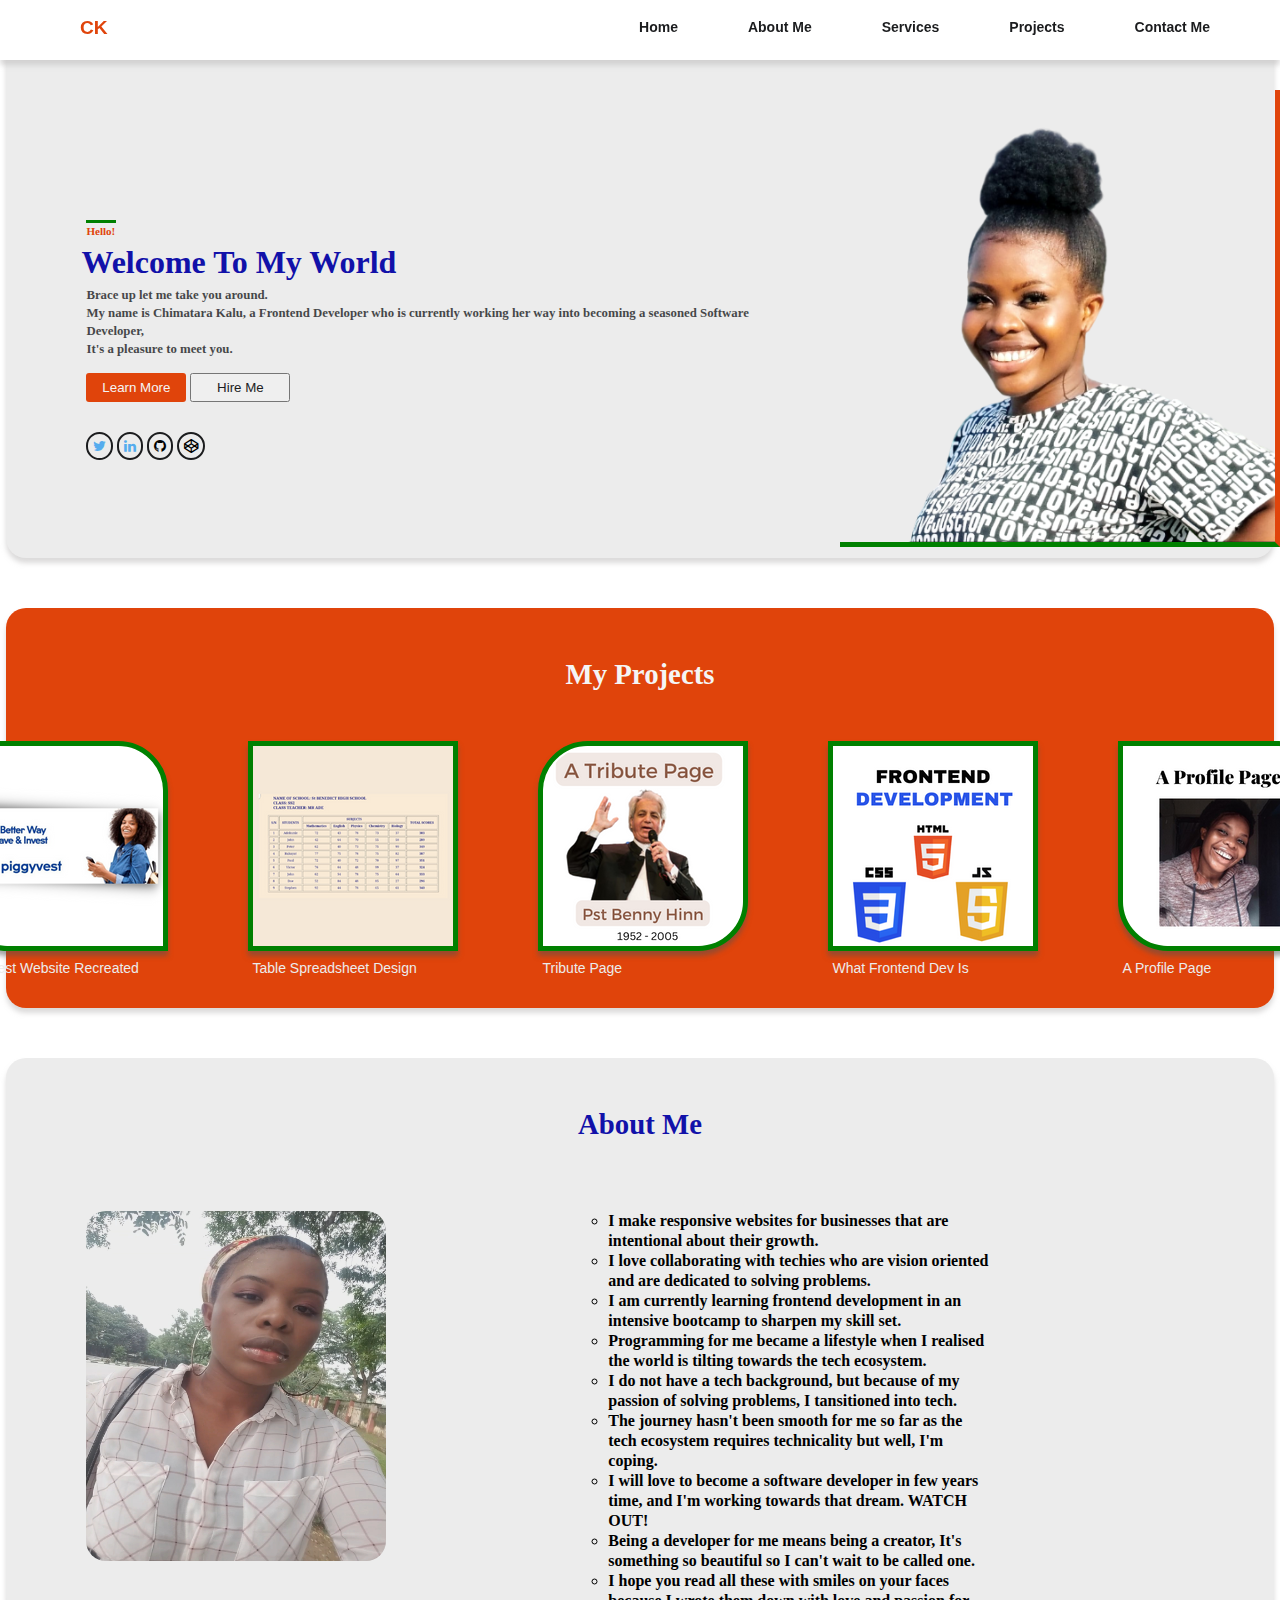
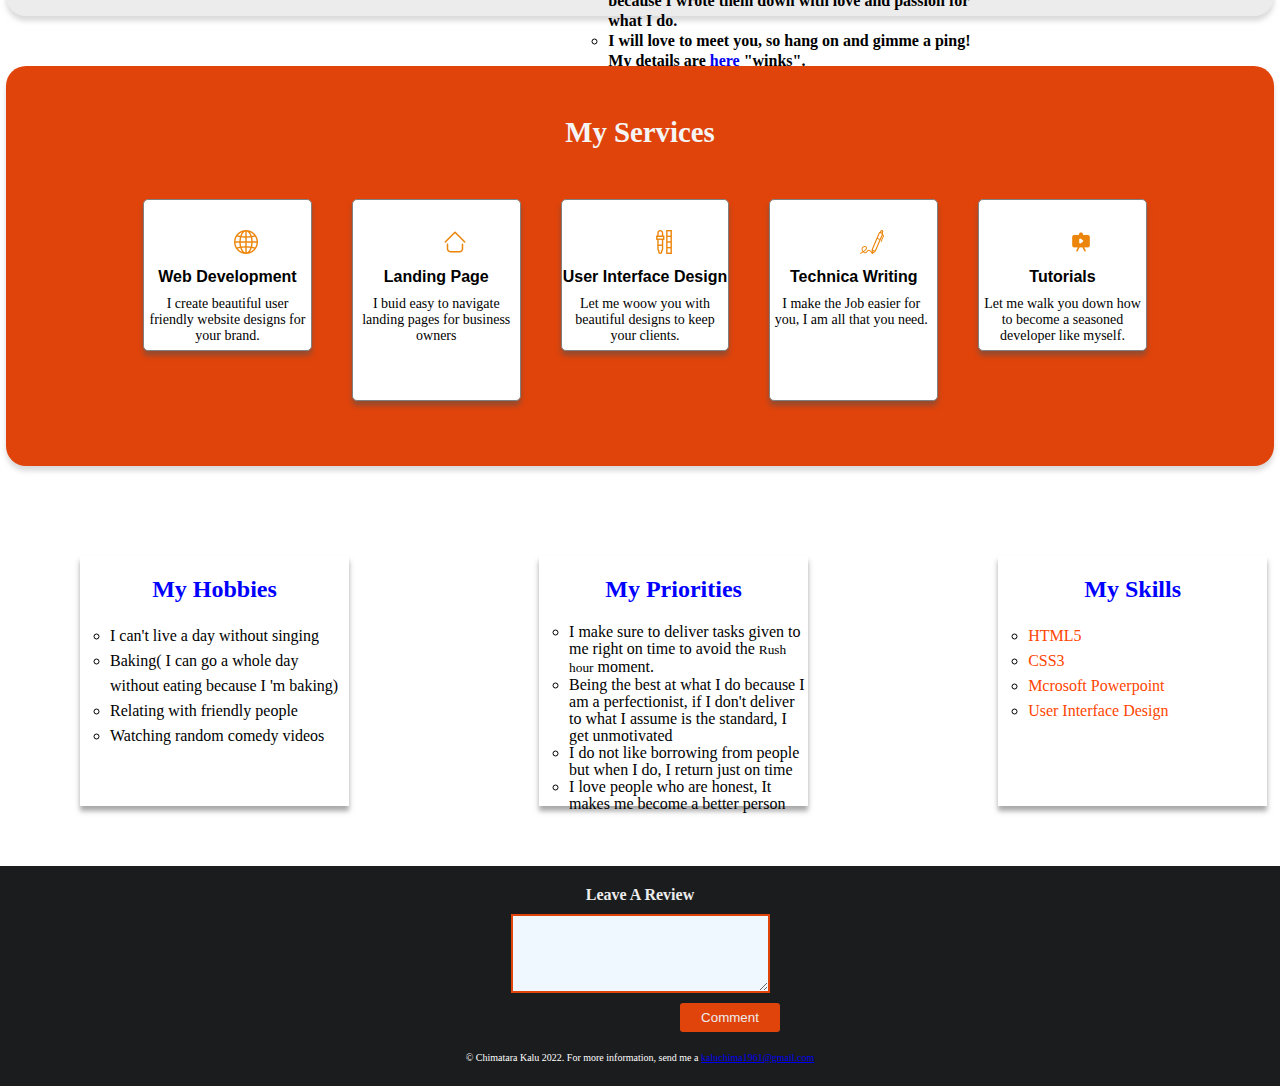
==== comment.html @ 83bdddf0 "initial commit" ====
<!DOCTYPE html>
<html lang="en">
<head>
    <meta charset="UTF-8">
    <meta http-equiv="X-UA-Compatible" content="IE=edge">
    <meta name="viewport" content="width=device-width, initial-scale=1.0">
    <title>My Portfolio</title>
    <link rel="stylesheet" href="style.css">
    <link rel="stylesheet" href="https://cdnjs.cloudflare.com/ajax/libs/font-awesome/4.7.0/css/font-awesome.min.css">
</head>
<body>
    <!-- NOTE THIS PORTFOLIO IS NOT MOBILE RESPONSIVE -->
    <!-- NAVIGATION BAR -->

    <header>
        <div class="navbar">
               <h1>CK</h1>
                   <ul>  
                           <li> <a href="home.html">Home</a></li>
                           <li> <a href="#section3">About Me</a></li>
                            <li> <a href="#section4">Services</a></li> 
                            <li><a href="#section2">Projects</a></li> 
                            <li><a href="contact.html" target="_blank">Contact Me</a></li> 
                   </ul>
       </div>          
</header> 

<main>
     <section id="section1">
          <div class="introduction">
               <div class="myname">
                        <div class="line"></div>
                               <h5> <small> Hello!</small></h5>
                               <h2>Welcome To My World </h2>
                                      <p> Brace up let me take you around. <br>
                                               My name is <span>Chimatara Kalu,</span> a Frontend Developer
                                                who is currently  working her way into becoming a seasoned <span>Software Developer,  </span>
                                    <br> It's  a pleasure to meet you.</p>
                                    <button class="button1"> <a href="#section4">Learn More</a> </button>
                                     <button class="button2"> <a href="contact.html">Hire Me</a> </button>
                          <!-- ICONS -->
                            <div class="icons">
                                    <div class="allicons">
                                 <a href="https://twitter.com/taras_collectn" class="fa fa-twitter" style="color: #55ACEE; margin-left: 80px;"></a>
                                  <a href="https://www.linkedin.com/in/chimatara-kalu-32838a236" class="fa fa-linkedin" style="color: #55ACEE;"></a>
                                <a href="https://github.com/Chimatara" class="fa fa-github" style="color: black;"></a>
                                <a href="https://codepen.io/chimatara" class=" fa fa-codepen" style="color: black;"></a>
                              </div>
                        </div>
             </div>
             <div class="myimage">
               <img src="Assets/IMG-20220518-WA0029-removebg-preview.png" alt="">
             </div>
          </div>
   </section>
   <!-- MY PROJECTS -->
   <section id="section2">
               <div class="project">
                               <h3>My Projects</h3>
                   <div class="project-type">
                               <div class="project1">
                                      <a href="https://tara-piggyvestwebby.netlify.app/"><img src="Assets/Untitled design (1).png" alt="Piggvest Website"></a>
                                        <figcaption>Piggvest Website Recreated</figcaption>
                               </div>
                               <div class="project2">
                                        <a href="https://codepen.io/chimatara/pen/gOzdgQM"> <img src="Assets/Untitled design.png" alt="Table"> </a>
                                        <figcaption>Table Spreadsheet Design</figcaption>
                               </div>
                                <div class="project3">
                                       <a href="https://codepen.io/chimatara/pen/YzLOErm"> <img src="Assets/A Tribute Page.png" alt="Tribute Page"> </a>
                                       <figcaption>Tribute Page</figcaption>
                                </div>
                                <div class="project4">
                                              <a href="https://codepen.io/chimatara/pen/xxjYWJd"> <img src="Assets/FRONTEND.png" alt="Image"> </a>
                                              <figcaption>What Frontend Dev Is</figcaption>
                                </div>
                                <div class="project5">
                                            <a href="https://codepen.io/chimatara/pen/LYmJOQv"> <img src="Assets/A Profile Page.png" alt="Profile Image"> </a>
                                            <figcaption>A Profile Page</figcaption>
                                </div>
                      </div>
                   </div>
   </section>
   <!-- ABOUT ME -->
   <section id="section3">
            <div class="about">
                           <h3>About Me</h3>
                <div class="contain">
                 <div class="aboutme">
                           <img src="Assets/20210801_092351_capture(0)" alt="Chimatara Kalu">
                 </div>
                 <div class="my-img">
                            <ul>
                                <li>I make responsive websites for businesses that are intentional about their growth.</li>
                                <li>I love collaborating with techies who are vision oriented and are dedicated to solving problems.</li>
                                <li>I am currently learning frontend development in an intensive bootcamp to sharpen my skill set.</li>
                                <li>Programming for me became a lifestyle when I realised the world is tilting towards the tech ecosystem.</li>
                                <li> I do not have a tech background, but because of my passion of solving problems, I tansitioned into tech.</li>
                                <li>The journey hasn't been smooth for me so far as  the tech ecosystem requires technicality but well, I'm coping.</li>
                                <li>I will love to become a software developer in few years time, and I'm working towards that dream. WATCH OUT!</li>
                                <li>Being a developer for me means being a creator, It's something so beautiful so I can't wait to be called one.</li>
                                <li>I hope you read all these with smiles on your faces because I wrote them down with love and passion for what I do.</li>
                                <li>I will love to meet you, so hang on and gimme a ping!  My details are <a href="#contactme">here</a> "winks".</li>
                            </ul>
                    </div>
            </div>
            </div>
   </section>
   <!-- MY SERVICES -->
   <section id="section4">
            <div class="services">
                  <h3>My Services</h3>
                  <div class="myservices">
                    <div class="webdev">
                               <img src="Assets/world-wide-web.png" alt="www icon">
                               <h4>Web Development</h4>
                               <p>I create beautiful user friendly website designs for your brand.</p>
                    </div>
                    <div class="landingpage">
                                <img src="Assets/home.png" alt="landing page icon">
                                <h4>Landing Page</h4>
                                <p>I buid easy to navigate landing pages for business owners</p>
                    </div>
                    <div class="uidesign">
                                 <img src="Assets/dropper.png" alt="Design Icon">
                                 <h4>User Interface Design</h4>
                                 <p>Let me woow you with beautiful designs to keep your clients.</p>
                    </div>
                    <div class="techwriting">
                             <img src="Assets/signature.png" alt="Tech writing icon">
                                <h4>Technica Writing</h4>
                                <p>I make the Job easier for you, I am all that you need.</p>
                    </div>
                    <div class="tutorials">
                                  <img src="Assets/video-tutorial.png" alt="Video icon">
                                  <h4>Tutorials</h4>
                                  <p>Let me walk you down how to become a seasoned developer like myself.</p>
                    </div>
                  </div>

            </div>
   </section>
   <!-- SKILLS, HOBBIES PRIORITIES -->
   <section id="section5">
              <div class="myself">
                   <div class="hobbies">
                              <h3>My Hobbies</h3>
                                   <ul>
                                       <li>I can't live a day without singing</li>
                                       <li>Baking( I can go a whole day without eating because I 'm baking)</li>
                                       <li>Relating with friendly people</li>
                                       <li>Watching random comedy videos</li>
                                      </ul>
                   </div>
                   <div class="priorities">
                                   <h3>My Priorities</h3>
                                         <ul>
                                                <li>I make sure to deliver tasks given to me right on time to avoid the  <small>Rush hour</small> moment.</li>
                                                <li>Being the best at what I do because I am a perfectionist, if I don't  deliver to what I assume is  the standard, I get unmotivated</li>
                                                <li>I do not like borrowing from people but when I do, I return just on time </li>
                                                <li>I love people who are honest, It makes me become a better person</li>
                                        </ul>   
                   </div>
                   <div class="skills">
                               <h3>My Skills</h3>
                               <ul>
                                        <li> <a href="https://en.wikipedia.org/wiki/HTML5">HTML5</a> </li>
                                        <li> <a href="https://en.wikipedia.org/wiki/CSS">CSS3</a> </li>
                                        <li> <a href="https://en.wikipedia.org/wiki/Microsoft_PowerPoint">Mcrosoft Powerpoint</a> </li>
                                        <li> <a href="https://figma.com/@chimatara">User Interface Design</a> </li>
                               </ul>
                   </div>
              </div>
   </section>
</main>
 <footer>
              <div class="footer">
                <h3>Leave A Review</h3>
        <form action="submit">
                <textarea name="textarea" id="textarea" cols="30" rows="5" placeholder="  Type here....">    </textarea>
                <button>  <a href="comment.html"> Comment</a></button>
        </form>
                 <div class="email">
                  <p>&#169 Chimatara Kalu 2022.     For more information, send me a <a href="mailto:kaluchima1961@gmail.com">kaluchima1961@gmail.com</p>
                </div>
              </div>
 </footer>
</body>
</html>
---- style.css ----
*{
    margin: 0;
    padding: 0;
}

body {
    
    width: 100%;
}

/* NAVBAR STYLING */
.navbar {
    width: 100%;
    height: 60px;
    background-color: white;
    box-shadow: 0px 5px 5px rgba(186, 184, 184, 0.5) ;
    position: fixed;
    z-index: 1;
}
.navbar h1 {
    font-family: "kanit", sans-serif;
    font-size: 1.2em;
    position: relative;
    top: 17px;
    left: 80px;
    color: rgb(224, 68, 11);
}
.navbar ul {
    display: flex;
    float: right;
    list-style-type: none;
   position: relative;
   bottom: 3px;
}
.navbar a {
    float: right;
    margin: 0 70px 0 0;
    text-align: center;
    text-decoration: none;
    color: #1b1c1e;
    font-family: "mada", sans-serif;
    font-weight: 600;
    font-size: 14px;
}
.navbar a:hover {
    background-color: rgb(224, 68, 11);
    border-radius: 5px;
    padding: 7px;
    color: white;
    font-size: 15px;
}
 a:active {
    background-color: orange;
    color: #ececec;
}
/* INTRODUCTION */
.introduction {
    background-color: #ececec;
    height: 558px;
    width: 99%;
    margin: auto;
    border-radius: 20px;
    box-shadow: 0px 5px 5px rgba(186, 184, 184, 0.5) ;
    z-index: 2;
}
.line {
    background-color:  green;
    width: 30px;
    height: 3px;
    position: relative;
    top: 220px;
    margin-left: 80px;
}
.introduction {
    display: flex;
}
.myname h5 {
    margin: 220px 0 0 80px;
   padding-bottom: 5px;
    font-family: "kanit", mada;
    color: rgb(224, 68, 11);
}
.myname h2 {
    color: rgb(17, 17, 169);
    margin: 0 0 0 75px;
    font-size: 2em;
    font-family: "kanit", 'Times New Roman', Times, serif;
}
.myname p {
    margin: 5px 0 0 80px;
    font-size: .8em;
    font-weight: 600;
    line-height: 18px;
    opacity: 0.8;
    color: #1b1c1e;
}
/* span {
    color:  rgb(224, 68, 11);
    font-weight: 800;
} */
.button1 {
    margin: 15px 0 0 80px;
    background-color: rgb(224, 68, 11);
    border: none;
    border-radius: 3px;
    padding: 7px;
    width: 100px;
}
.button2 {
    padding: 5px;
    width: 100px;
} 
.button1 a {
    color: #f5f5f5;
    text-decoration: none;
}
.button2 a {
    color: #1b1c1e;
    text-decoration: none;
}
/* ICON STYLING */
.allicons a{
    text-decoration: none;
    margin-top: 30px;
    font-size: 14px;
    border: 2px solid #1b1c1e;
    border-radius: 50px;
    padding: 5px;
}
.myimage img {
    width: 90%;
    position: relative;
    top: 90px;
    left: 50px;
    border-bottom: 5px solid green ;
    border-right: 5px solid rgb(224, 68, 11);
}

/* MY PROJECTS */
.project {
    width: 99%;
    height: 400px;
    margin: auto;
    background-color: rgb(224, 68, 11);
    border-radius: 20px;
    box-shadow: 0px 5px 5px rgba(186, 184, 184, 0.5) ;
    position: relative;
    top: 50px;
    box-sizing: border-box;
}
.project-type {
    display: flex;
    width: 80%;
    margin: auto;
    justify-content: center;
}
.project1 {
    background-color: white;
    width: 200px;
    height: 200px;
    box-shadow: 0px 5px 5px rgba(82, 81, 81, 0.5) ;
    margin: 100px 0 0 5px;
    border: 5px solid green;
    border-radius: 0 50px 0 50px;
}
.project1 a img {
    border-radius: 0 50px 0 50px; 
}
.project2 {
    background-color: white;
    width: 200px;
    height: 200px;
    box-shadow: 0px 5px 5px rgba(82, 81, 81, 0.5) ;
    margin: 100px 0 0 80px;
    border: 5px solid green;
}
.project3 {
    background-color: white;
    width: 200px;
    height: 200px;
    box-shadow: 0px 5px 5px rgba(82, 81, 81, 0.5) ;
    margin: 100px 0 0 80px;
    border: 5px solid green;
    border-radius: 50px 0 50px 0;
}
.project3 a img {
    border-radius: 50px 0 50px 0;
}
.project h3 {
    font-size: 1.8em;
    font-family: "kanit", 'Times New Roman', Times, serif;
    text-align: center;
    position: relative;
    top: 50px;
    color: #f5f5f5;
}
.project4 {
    background-color: white;
    width: 200px;
    height: 200px;
    box-shadow: 0px 5px 5px rgba(82, 81, 81, 0.5) ;
    margin: 100px 0 0 80px;
    border: 5px solid green;
   
}
.project5 {
    background-color: white;
    width: 200px;
    height: 200px;
    box-shadow: 0px 5px 5px rgba(82, 81, 81, 0.5) ;
    margin: 100px 0 0 80px;
    border: 5px solid green;
    border-radius: 0 50px 0  50px;
}
.project5 a img {
    border-radius: 0 50px 0 50px; 
}
figcaption {
    color: #ececec;
    font-size: 14px;
    font-family: Arial, Helvetica, sans-serif;
    margin-top: 10px;
}
/* ABOUT SECTION */
.about {
    width: 99%;
    height: 558px;
    margin: auto;
    background-color: #ececec;
    border-radius: 20px;
    box-shadow: 0px 5px 5px rgba(186, 184, 184, 0.5) ;
    position: relative;
    top: 100px;
    box-sizing: border-box;
}
.about h3 {
    font-size: 1.8em;
    font-family: "kanit", 'Times New Roman', Times, serif;
    text-align: center;
    position: relative;
    top: 50px;
    color: rgb(17, 17, 169);
}
.contain {
    display: flex;
    width: 80%;
    
}
.aboutme {
width: 40%;
height: 300px;
margin: 120px 20px 0 80px;
}
.aboutme img {
    width: 300px;
    height: 350px;
    border-radius: 20px;
}
.my-img {
    width: 40%;
    height: 300px;
    margin: 120px 30px 0 120px ;
}
.my-img ul {
    list-style-type: circle;
    line-height: 20px;
    font-size: 16px;
    font-weight: 600;
    font-family: mada;
}
/* MY SERVICES */
.services {
    width: 99%;
    height: 400px;
    margin: auto;
    background-color: rgb(224, 68, 11);
    border-radius: 20px;
    box-shadow: 0px 5px 5px rgba(186, 184, 184, 0.5) ;
    position: relative;
    top: 150px;
    box-sizing: border-box;
}
.services h3 {
    font-size: 1.8em;
    font-family: "kanit", 'Times New Roman', Times, serif;
    text-align: center;
    position: relative;
    top: 50px;
    color: #f5f5f5;
}
.myservices {
    display: flex;
    width: 80%;
    margin: auto;
    justify-content: center;
}
.webdev {
    background-color: white;
    width: 200px;
    height: 150px;
    box-shadow: 0px 5px 5px rgba(82, 81, 81, 0.5) ;
    margin: 100px 0 0 10px;
    border: 1px solid grey;
    border-radius: 5px;
   }
.webdev img {
    margin: 30px 0 0 90px;
}
.webdev h4 {
    text-align: center;
    font-family: Arial, Helvetica, sans-serif;
    font-weight: 700;
    margin-top: 10px;
}
.webdev p {
   padding-top: 10px;
   text-align: center;
  font-size: 14px;
}
.landingpage {
    background-color: white;
    width: 200px;
    height: 200px;
    box-shadow: 0px 5px 5px rgba(82, 81, 81, 0.5) ;
    margin: 100px 0 0 40px;
    border: 1px solid grey;
    border-radius: 5px;
}
.landingpage img {
    margin: 30px 0 0 90px;
}
.landingpage h4 {
    text-align: center;
    font-family: Arial, Helvetica, sans-serif;
    font-weight: 700;
    margin-top: 10px;
}
.landingpage p {
   padding-top: 10px;
   text-align: center;
  font-size: 14px;
}
.uidesign {
    background-color: white;
    width: 200px;
    height: 150px;
    box-shadow: 0px 5px 5px rgba(82, 81, 81, 0.5) ;
    margin: 100px 0 0 40px;
    border: 1px solid grey;
    border-radius: 5px;
}
.uidesign img {
    margin: 30px 0 0 90px;
}
.uidesign h4 {
    text-align: center;
    font-family: Arial, Helvetica, sans-serif;
    font-weight: 700;
    margin-top: 10px;
}
.uidesign p {
   padding-top: 10px;
   text-align: center;
  font-size: 14px;
}
.techwriting {
    background-color: white;
    width: 200px;
    height: 200px;
    box-shadow: 0px 5px 5px rgba(82, 81, 81, 0.5) ;
    margin: 100px 0 0 40px;
    border: 1px solid grey;
    border-radius: 5px;
}
.techwriting img {
    margin: 30px 0 0 90px;
}
.techwriting h4 {
    text-align: center;
    font-family: Arial, Helvetica, sans-serif;
    font-weight: 700;
    margin-top: 10px;
}
.techwriting p {
   padding: 10px 5px 5px 0;
   text-align: center;
  font-size: 14px;
}
.tutorials {
    background-color: white;
    width: 200px;
    height: 150px;
    box-shadow: 0px 5px 5px rgba(82, 81, 81, 0.5) ;
    margin: 100px 0 0 40px;
    border: 1px solid grey;
    border-radius: 5px;
}
.tutorials img {
    margin: 30px 0 0 90px;
}
.tutorials h4 {
    text-align: center;
    font-family: Arial, Helvetica, sans-serif;
    font-weight: 700;
    margin-top: 10px;
}
.tutorials p {
   padding-top: 10px;
   text-align: center;
  font-size: 14px;
}
/* SKILLS, HOBBIES PRIORITIES */
.myself {
    display: flex;
    width: 99%;
    height: 300px;
    background-color: white;
    position: relative;
    top: 220px;
    box-sizing: border-box;
}
.hobbies {
    background-color: white;
    width: 300px;
    height: 250px;
    box-shadow: 0px 5px 5px rgba(82, 81, 81, 0.5) ;
    margin: 20px 0 0 80px;
}
.hobbies h3{
    color: blue;
    font-size: 1.5em;
    text-align: center;
    padding: 20px;
}
.hobbies ul {
    list-style-type: circle;
    line-height: 25px;
    margin-left: 30px;
   }
.priorities {
    background-color: white;
    width: 300px;
    height: 250px;
    box-shadow: 0px 5px 5px rgba(82, 81, 81, 0.5) ;
    margin: 20px 0 0 190px;
}
.priorities h3 {
    color: blue;
    font-size: 1.5em;
    text-align: center;
    padding: 20px;
}
.priorities ul {
    list-style-type: circle;
    line-height: 17px;
    margin-left: 30px;
   }
.skills {
    background-color: white;
    width: 300px;
    height: 250px;
    box-shadow: 0px 5px 5px rgba(82, 81, 81, 0.5) ;
    margin: 20px 0 0 190px;
}
.skills h3 {
    color: blue;
    font-size: 1.5em;
    text-align: center;
    padding: 20px;
}
.skills ul {
 list-style-type: circle;
 line-height: 25px;
 margin-left: 30px;
}
.skills ul li a {
    text-decoration: none;
    color: orangered;
}
.skills a:hover {
    background-color: blue;
    color: #ececec;
    border-radius: 4px;
    padding: 10px;
    margin: 10px;
}
/* FOOTER AREA */
.footer {
    width: 100%;
    height: 220px;
    margin: auto;
    background-color: #1b1c1e;
    box-shadow: 0px 5px 5px rgba(186, 184, 184, 0.5) ;
    position: relative;
    top: 250px;
    box-sizing: border-box;
}
.footer h3 {
    font-size: 1em;
    font-family: 'Times New Roman', Times, serif;
    text-align: center;
    position: relative;
    top: 20px;
    color: #ececec;
}
textarea {
   display: block;
   margin: auto;
   padding: auto;
   position: relative;
   top: 30px;
   border: 2px solid rgb(224, 68, 11);
   background-color: aliceblue;
}
.footer button {
    margin: 40px 0 0 680px;
    background-color: rgb(224, 68, 11);
    border: none;
    border-radius: 3px;
    padding: 7px;
    width: 100px;
    color: #ececec;
    display: block;
    color: #ececec;
}
.footer button a {
    text-decoration: none;
    color: #ececec;
}
.footer button:hover {
    background-color: orangered;
    cursor: pointer;
}
.footer p {
    text-align: center;
    color: #ececec;
    font-size: x-small;
    font-family: 'Times New Roman', Times, serif;
    padding: 20px;
    color: white;
}
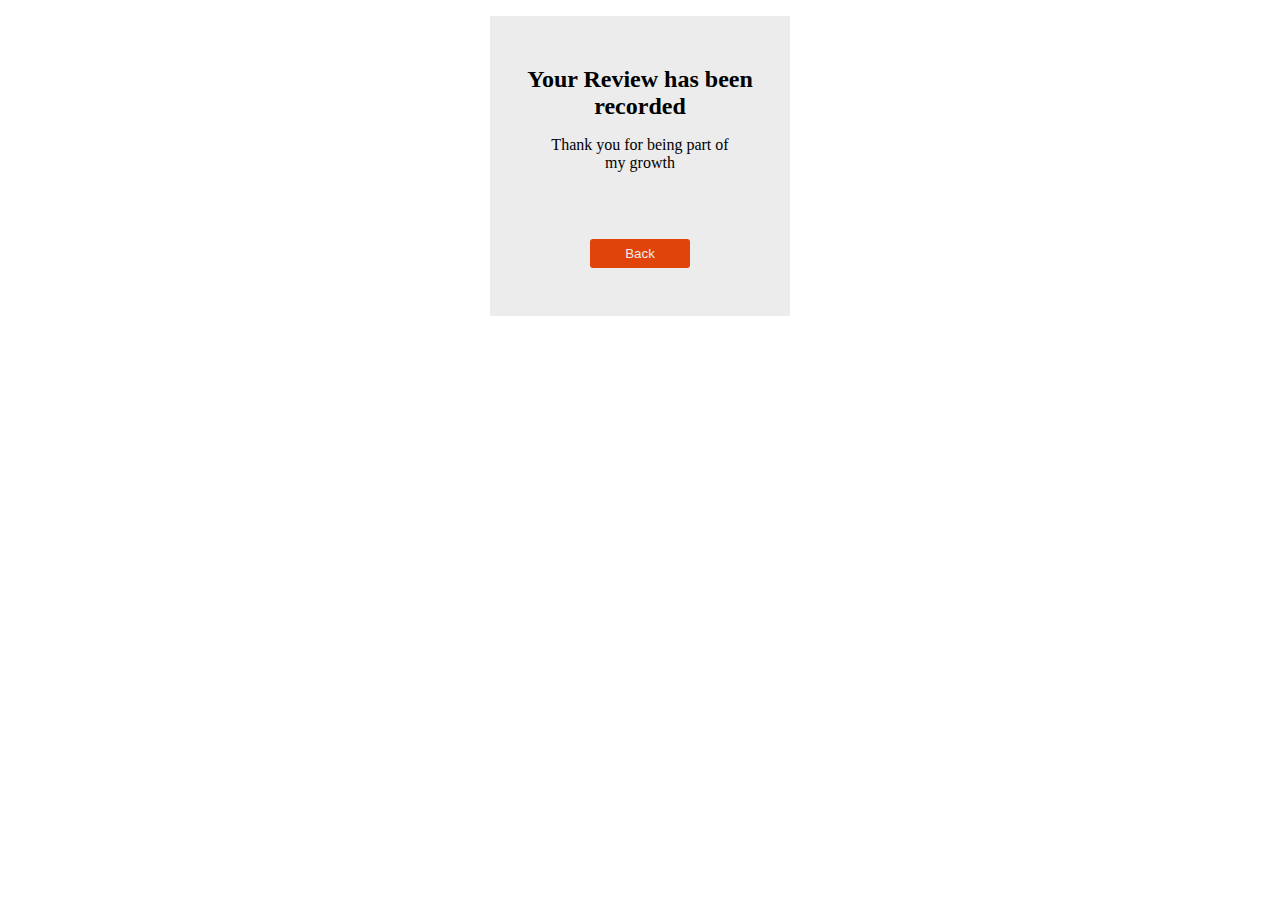
==== commit 9594fb9a: "I made the contact page clickeable" ====
--- a/comment.html
+++ b/comment.html
@@ -4,186 +4,52 @@
     <meta charset="UTF-8">
     <meta http-equiv="X-UA-Compatible" content="IE=edge">
     <meta name="viewport" content="width=device-width, initial-scale=1.0">
-    <title>My Portfolio</title>
-    <link rel="stylesheet" href="style.css">
-    <link rel="stylesheet" href="https://cdnjs.cloudflare.com/ajax/libs/font-awesome/4.7.0/css/font-awesome.min.css">
+    <title>Contact Page</title>
+    <style>
+        div {
+          width: 300px;
+          height: 300px;
+            margin: auto;
+            background-color: #ececec;
+        }
+        div h1, p {
+            text-align: center;
+        }
+        div h1 {
+            position: relative;
+            top: 50px;
+            font-size: 1.5em;
+        }
+        div p {
+            padding: 50px;
+        }
+     button {
+    margin: 1px 0 0 100px;
+    background-color: rgb(224, 68, 11);
+    border: none;
+    border-radius: 3px;
+    padding: 7px;
+    width: 100px;
+    color: #ececec;
+        }
+        button a {
+            color: #ececec;
+            text-decoration: none;
+        }
+        button:hover {
+            background-color: orangered;
+            cursor: pointer;
+        }
+    </style>
+
 </head>
 <body>
-    <!-- NOTE THIS PORTFOLIO IS NOT MOBILE RESPONSIVE -->
-    <!-- NAVIGATION BAR -->
-
-    <header>
-        <div class="navbar">
-               <h1>CK</h1>
-                   <ul>  
-                           <li> <a href="home.html">Home</a></li>
-                           <li> <a href="#section3">About Me</a></li>
-                            <li> <a href="#section4">Services</a></li> 
-                            <li><a href="#section2">Projects</a></li> 
-                            <li><a href="contact.html" target="_blank">Contact Me</a></li> 
-                   </ul>
-       </div>          
-</header> 
-
-<main>
-     <section id="section1">
-          <div class="introduction">
-               <div class="myname">
-                        <div class="line"></div>
-                               <h5> <small> Hello!</small></h5>
-                               <h2>Welcome To My World </h2>
-                                      <p> Brace up let me take you around. <br>
-                                               My name is <span>Chimatara Kalu,</span> a Frontend Developer
-                                                who is currently  working her way into becoming a seasoned <span>Software Developer,  </span>
-                                    <br> It's  a pleasure to meet you.</p>
-                                    <button class="button1"> <a href="#section4">Learn More</a> </button>
-                                     <button class="button2"> <a href="contact.html">Hire Me</a> </button>
-                          <!-- ICONS -->
-                            <div class="icons">
-                                    <div class="allicons">
-                                 <a href="https://twitter.com/taras_collectn" class="fa fa-twitter" style="color: #55ACEE; margin-left: 80px;"></a>
-                                  <a href="https://www.linkedin.com/in/chimatara-kalu-32838a236" class="fa fa-linkedin" style="color: #55ACEE;"></a>
-                                <a href="https://github.com/Chimatara" class="fa fa-github" style="color: black;"></a>
-                                <a href="https://codepen.io/chimatara" class=" fa fa-codepen" style="color: black;"></a>
-                              </div>
-                        </div>
-             </div>
-             <div class="myimage">
-               <img src="Assets/IMG-20220518-WA0029-removebg-preview.png" alt="">
-             </div>
-          </div>
-   </section>
-   <!-- MY PROJECTS -->
-   <section id="section2">
-               <div class="project">
-                               <h3>My Projects</h3>
-                   <div class="project-type">
-                               <div class="project1">
-                                      <a href="https://tara-piggyvestwebby.netlify.app/"><img src="Assets/Untitled design (1).png" alt="Piggvest Website"></a>
-                                        <figcaption>Piggvest Website Recreated</figcaption>
-                               </div>
-                               <div class="project2">
-                                        <a href="https://codepen.io/chimatara/pen/gOzdgQM"> <img src="Assets/Untitled design.png" alt="Table"> </a>
-                                        <figcaption>Table Spreadsheet Design</figcaption>
-                               </div>
-                                <div class="project3">
-                                       <a href="https://codepen.io/chimatara/pen/YzLOErm"> <img src="Assets/A Tribute Page.png" alt="Tribute Page"> </a>
-                                       <figcaption>Tribute Page</figcaption>
-                                </div>
-                                <div class="project4">
-                                              <a href="https://codepen.io/chimatara/pen/xxjYWJd"> <img src="Assets/FRONTEND.png" alt="Image"> </a>
-                                              <figcaption>What Frontend Dev Is</figcaption>
-                                </div>
-                                <div class="project5">
-                                            <a href="https://codepen.io/chimatara/pen/LYmJOQv"> <img src="Assets/A Profile Page.png" alt="Profile Image"> </a>
-                                            <figcaption>A Profile Page</figcaption>
-                                </div>
-                      </div>
-                   </div>
-   </section>
-   <!-- ABOUT ME -->
-   <section id="section3">
-            <div class="about">
-                           <h3>About Me</h3>
-                <div class="contain">
-                 <div class="aboutme">
-                           <img src="Assets/20210801_092351_capture(0)" alt="Chimatara Kalu">
-                 </div>
-                 <div class="my-img">
-                            <ul>
-                                <li>I make responsive websites for businesses that are intentional about their growth.</li>
-                                <li>I love collaborating with techies who are vision oriented and are dedicated to solving problems.</li>
-                                <li>I am currently learning frontend development in an intensive bootcamp to sharpen my skill set.</li>
-                                <li>Programming for me became a lifestyle when I realised the world is tilting towards the tech ecosystem.</li>
-                                <li> I do not have a tech background, but because of my passion of solving problems, I tansitioned into tech.</li>
-                                <li>The journey hasn't been smooth for me so far as  the tech ecosystem requires technicality but well, I'm coping.</li>
-                                <li>I will love to become a software developer in few years time, and I'm working towards that dream. WATCH OUT!</li>
-                                <li>Being a developer for me means being a creator, It's something so beautiful so I can't wait to be called one.</li>
-                                <li>I hope you read all these with smiles on your faces because I wrote them down with love and passion for what I do.</li>
-                                <li>I will love to meet you, so hang on and gimme a ping!  My details are <a href="#contactme">here</a> "winks".</li>
-                            </ul>
-                    </div>
-            </div>
-            </div>
-   </section>
-   <!-- MY SERVICES -->
-   <section id="section4">
-            <div class="services">
-                  <h3>My Services</h3>
-                  <div class="myservices">
-                    <div class="webdev">
-                               <img src="Assets/world-wide-web.png" alt="www icon">
-                               <h4>Web Development</h4>
-                               <p>I create beautiful user friendly website designs for your brand.</p>
-                    </div>
-                    <div class="landingpage">
-                                <img src="Assets/home.png" alt="landing page icon">
-                                <h4>Landing Page</h4>
-                                <p>I buid easy to navigate landing pages for business owners</p>
-                    </div>
-                    <div class="uidesign">
-                                 <img src="Assets/dropper.png" alt="Design Icon">
-                                 <h4>User Interface Design</h4>
-                                 <p>Let me woow you with beautiful designs to keep your clients.</p>
-                    </div>
-                    <div class="techwriting">
-                             <img src="Assets/signature.png" alt="Tech writing icon">
-                                <h4>Technica Writing</h4>
-                                <p>I make the Job easier for you, I am all that you need.</p>
-                    </div>
-                    <div class="tutorials">
-                                  <img src="Assets/video-tutorial.png" alt="Video icon">
-                                  <h4>Tutorials</h4>
-                                  <p>Let me walk you down how to become a seasoned developer like myself.</p>
-                    </div>
-                  </div>
-
-            </div>
-   </section>
-   <!-- SKILLS, HOBBIES PRIORITIES -->
-   <section id="section5">
-              <div class="myself">
-                   <div class="hobbies">
-                              <h3>My Hobbies</h3>
-                                   <ul>
-                                       <li>I can't live a day without singing</li>
-                                       <li>Baking( I can go a whole day without eating because I 'm baking)</li>
-                                       <li>Relating with friendly people</li>
-                                       <li>Watching random comedy videos</li>
-                                      </ul>
-                   </div>
-                   <div class="priorities">
-                                   <h3>My Priorities</h3>
-                                         <ul>
-                                                <li>I make sure to deliver tasks given to me right on time to avoid the  <small>Rush hour</small> moment.</li>
-                                                <li>Being the best at what I do because I am a perfectionist, if I don't  deliver to what I assume is  the standard, I get unmotivated</li>
-                                                <li>I do not like borrowing from people but when I do, I return just on time </li>
-                                                <li>I love people who are honest, It makes me become a better person</li>
-                                        </ul>   
-                   </div>
-                   <div class="skills">
-                               <h3>My Skills</h3>
-                               <ul>
-                                        <li> <a href="https://en.wikipedia.org/wiki/HTML5">HTML5</a> </li>
-                                        <li> <a href="https://en.wikipedia.org/wiki/CSS">CSS3</a> </li>
-                                        <li> <a href="https://en.wikipedia.org/wiki/Microsoft_PowerPoint">Mcrosoft Powerpoint</a> </li>
-                                        <li> <a href="https://figma.com/@chimatara">User Interface Design</a> </li>
-                               </ul>
-                   </div>
-              </div>
-   </section>
-</main>
- <footer>
-              <div class="footer">
-                <h3>Leave A Review</h3>
-        <form action="submit">
-                <textarea name="textarea" id="textarea" cols="30" rows="5" placeholder="  Type here....">    </textarea>
-                <button>  <a href="comment.html"> Comment</a></button>
-        </form>
-                 <div class="email">
-                  <p>&#169 Chimatara Kalu 2022.     For more information, send me a <a href="mailto:kaluchima1961@gmail.com">kaluchima1961@gmail.com</p>
-                </div>
-              </div>
- </footer>
+        <div>
+             <h1>Your Review has been recorded</h1>
+       <main>
+        <p >Thank you for being part of my growth</p>
+        <button> <a href="index.html">Back</a> </button>
+    </div>
+       
 </body>
 </html>